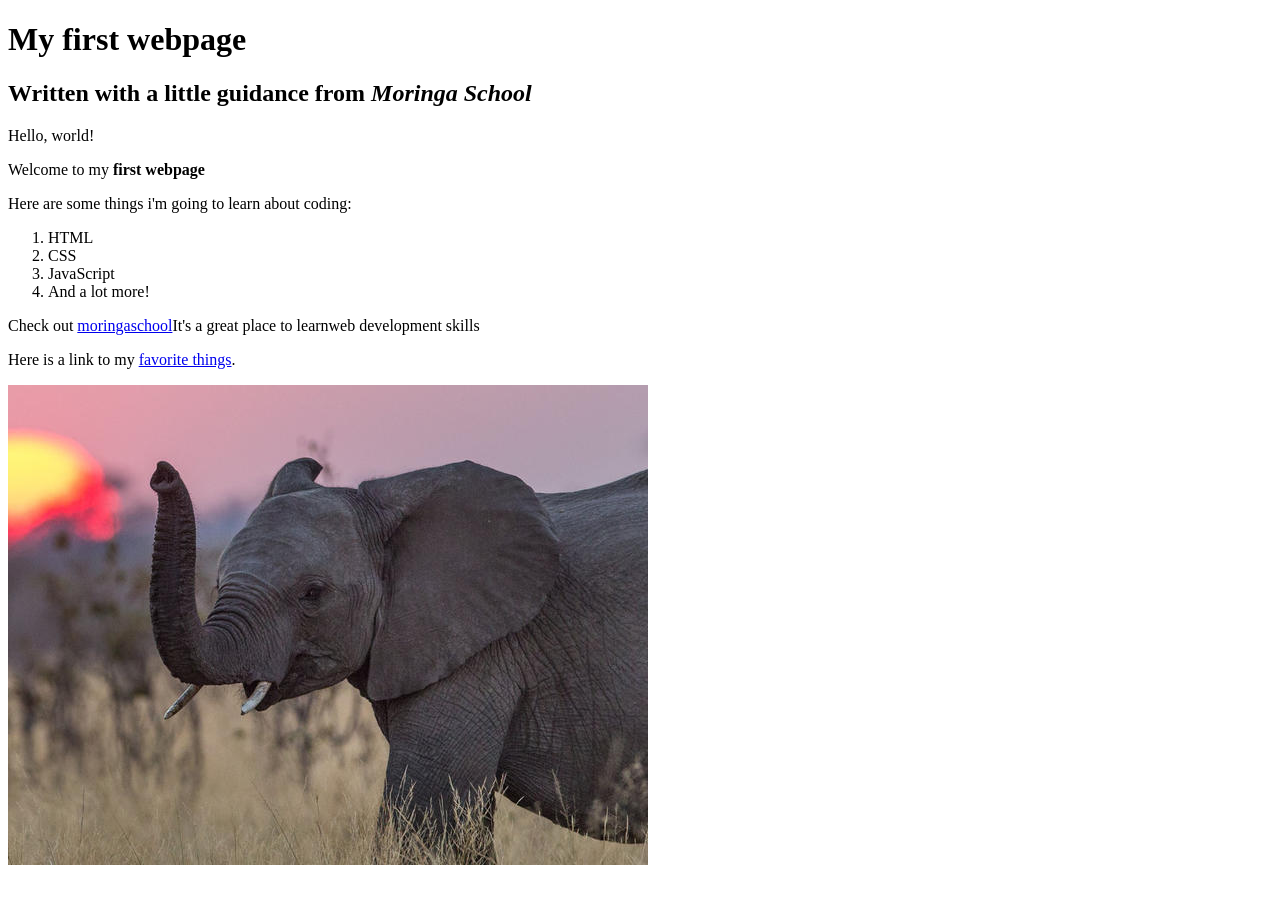
==== my-first-webpage.html @ 37816b22 "add stong and em" ====
<!DOCTYPE html>
<html>
  <head>
    <title>My first webpage!</title>
  </head>
  <body>
    <h1>My first webpage</h1>
    <h2>Written with a little guidance from <em>Moringa School</em></h2>
    <p>Hello, world!</p>
    <p>Welcome to my <strong>first webpage</strong></p>
    <p>Here are some things i'm going to learn about coding:</p>
    <ol>
      <li>HTML</li>
      <li>CSS</li>
      <li>JavaScript</li>
      <li>And a lot more!</li>
    </ol>
    <p>Check out <a href="http://moringaschool.com/">moringaschool</a>It's a great place to learnweb development skills </p>
    <p>Here is a link to my <a href="my-favorite-things.html"> favorite things</a>.</p>
    <img src="images/elephant.jpg" alt="A photo of an elephant">
  </body>
</html>
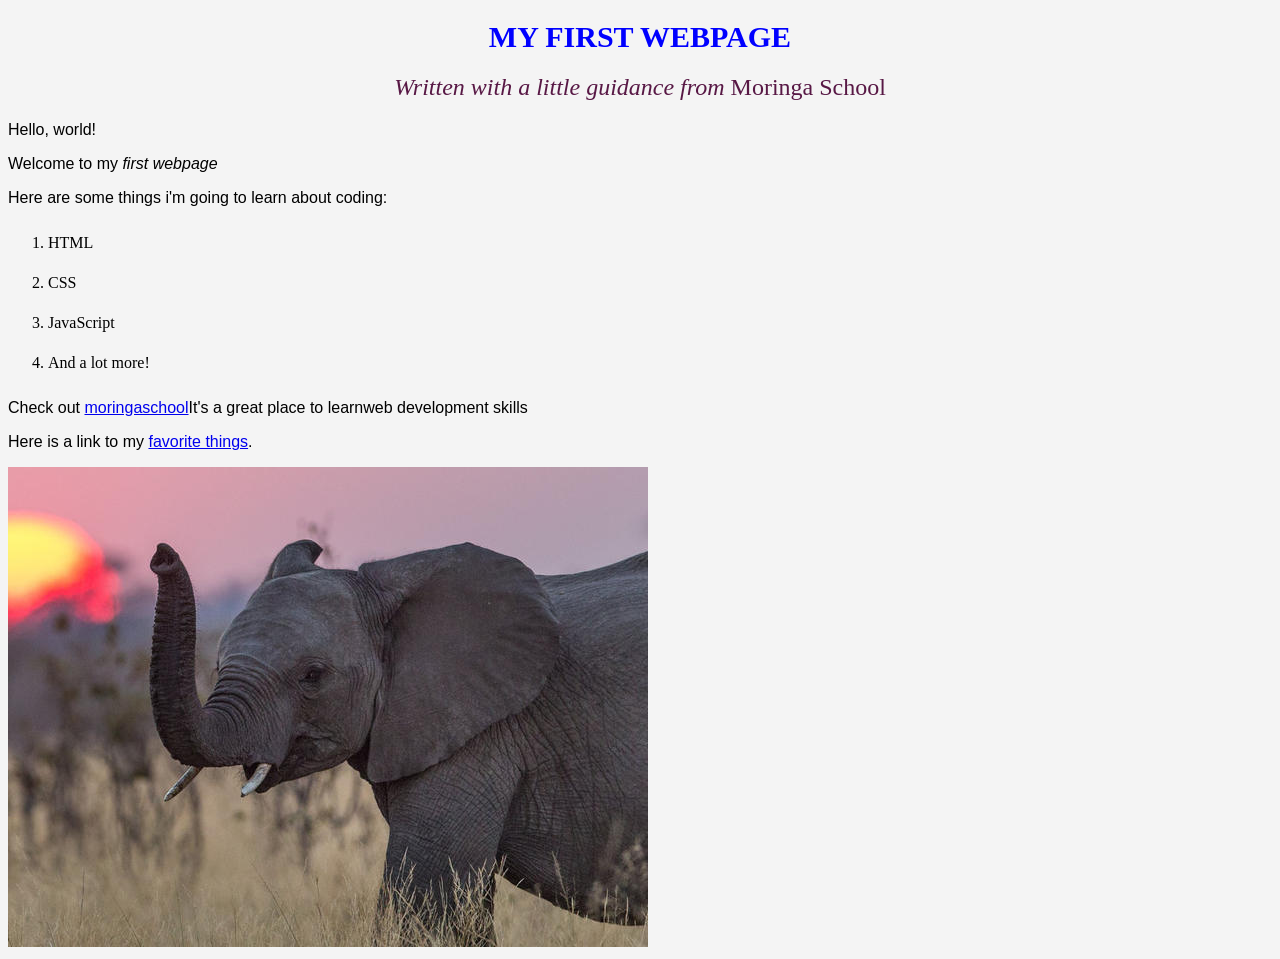
==== commit 51065070: "add css to the webpage" ====
--- a/my-first-webpage.html
+++ b/my-first-webpage.html
@@ -2,6 +2,7 @@
 <html>
   <head>
     <title>My first webpage!</title>
+    <link rel="stylesheet" href="css/styles.css" type="text/css">
   </head>
   <body>
     <h1>My first webpage</h1>
--- a/css/styles.css
+++ b/css/styles.css
@@ -0,0 +1,29 @@
+h1 {
+  color: blue;
+  text-align: center;
+  font-size: 30px;
+  text-transform: uppercase;
+}
+h2 {
+  color: #581845;
+  font-style: italic;
+  font-weight: normal;
+  text-align: center;
+}
+p {
+  font-family: sans-serif;
+}
+ol {
+  line-height: 40px;
+}
+body{
+  background-color: #f4f4f4;
+  font-family: ubuntu;
+}
+strong {
+  font-style: italic;
+  font-weight: normal;
+}
+em {
+  font-style: normal;
+}
